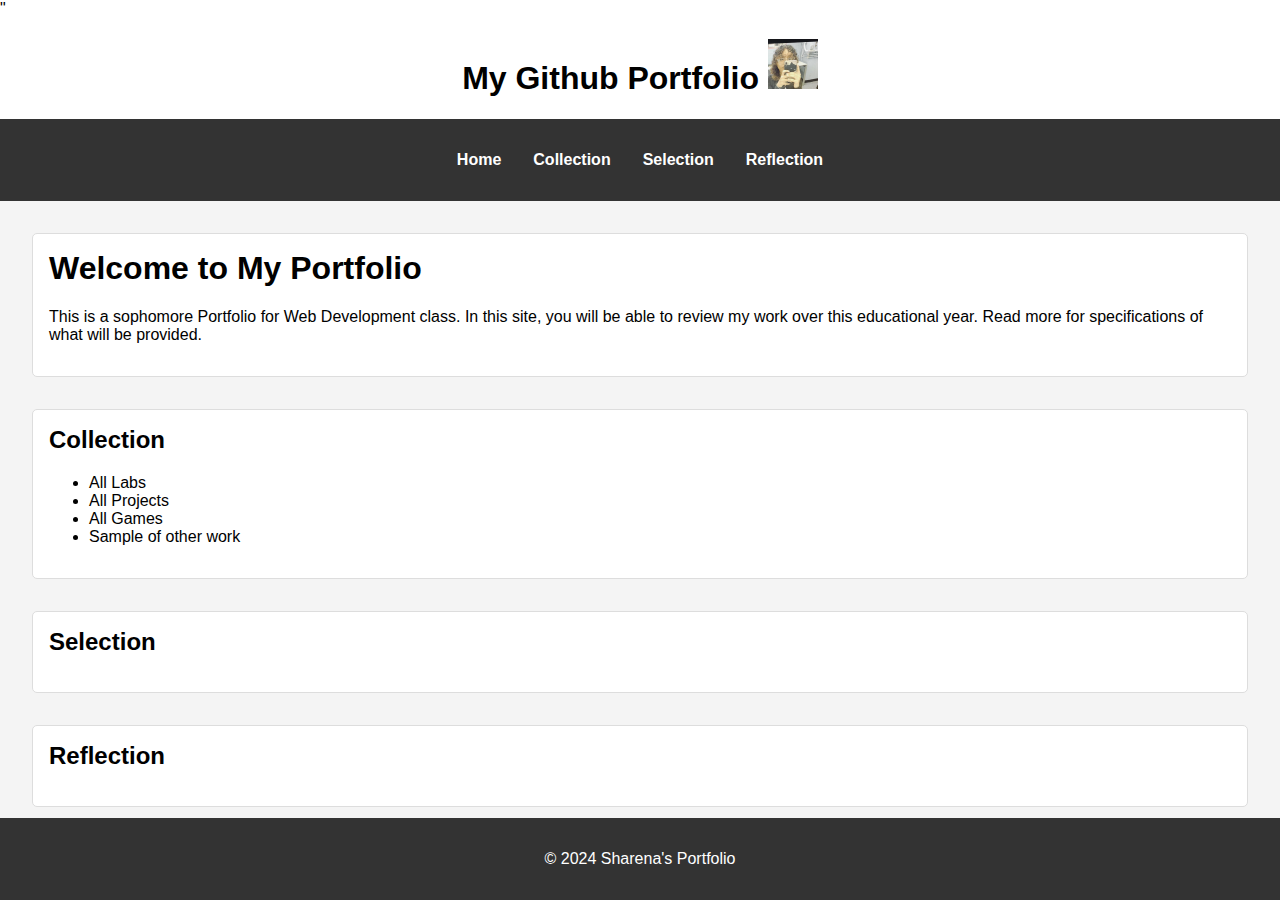
==== index.html @ bd6d1ee2 "Update index.html" ====
<!DOCTYPE html>
<html>
<head>
    <meta charset="UTF-8">
    <meta name="viewport" content="width=device-width, initial-scale=1.0">
    <title>Sharena's Portfolio</title>
     <link href="styles.css" type="text/css" rel="stylesheet">"
</head>
<body>
<center>
 <h1> My Github Portfolio <img src="mea.jpg" alt="me" width="50px"></h1>
</center>
  
    <header>
        <nav>
            <ul>
                <li><a href="#home">Home</a></li>
                <li><a href="#collection">Collection</a></li>
                <li><a href="#selection">Selection</a></li>
                <li><a href="#reflection">Reflection</a></li>
            </ul>
        </nav>
    </header>

    <main>
        <section id="home">
            <h1>Welcome to My Portfolio</h1> 
            <p>This is a sophomore Portfolio for Web Development class. In this site, you will be able to review my work over this educational year. Read more for specifications of what will be provided. </p>
        </section>

        <section id="collection">
            <h2>Collection</h2>
            <p></p>
            <ul>
                <li>All Labs</li>
                <li>All Projects</li>
                <li>All Games</li>
                <li>Sample of other work</li>
            </ul>
            <p></p>
        </section>

        <section id="selection">
            <h2>Selection</h2>
            <p></p>
        </section>

        <section id="reflection">
            <h2>Reflection</h2>
            <p></p>
            <p></p>
            <p></p>
        </section>
    </main>

    <footer>
        <p>© 2024 Sharena's Portfolio</p>
    </footer>
</body>
</html>
---- styles.css ----
body {
    font-family: Arial, sans-serif;
    margin: 0;
    padding: 0;
    box-sizing: border-box;
}

header {
    background-color: #333;
    color: white;
    padding: 1em 0;
}

nav ul {
    list-style: none;
    display: flex;
    justify-content: center;
    padding: 0;
}

nav ul li {
    margin: 0 1em;
}

nav ul li a {
    color: white;
    text-decoration: none;
    font-weight: bold;
}

nav ul li a:hover {
    text-decoration: underline;
}

main {
    padding: 2em;
    background-color: #f4f4f4;
}

section {
    margin-bottom: 2em;
    padding: 1em;
    background-color: white;
    border: 1px solid #ddd;
    border-radius: 5px;
}

section h1, section h2 {
    margin-top: 0;
}

footer {
    text-align: center;
    padding: 1em 0;
    background-color: #333;
    color: white;
    position: fixed;
    bottom: 0;
    width: 100%;
}
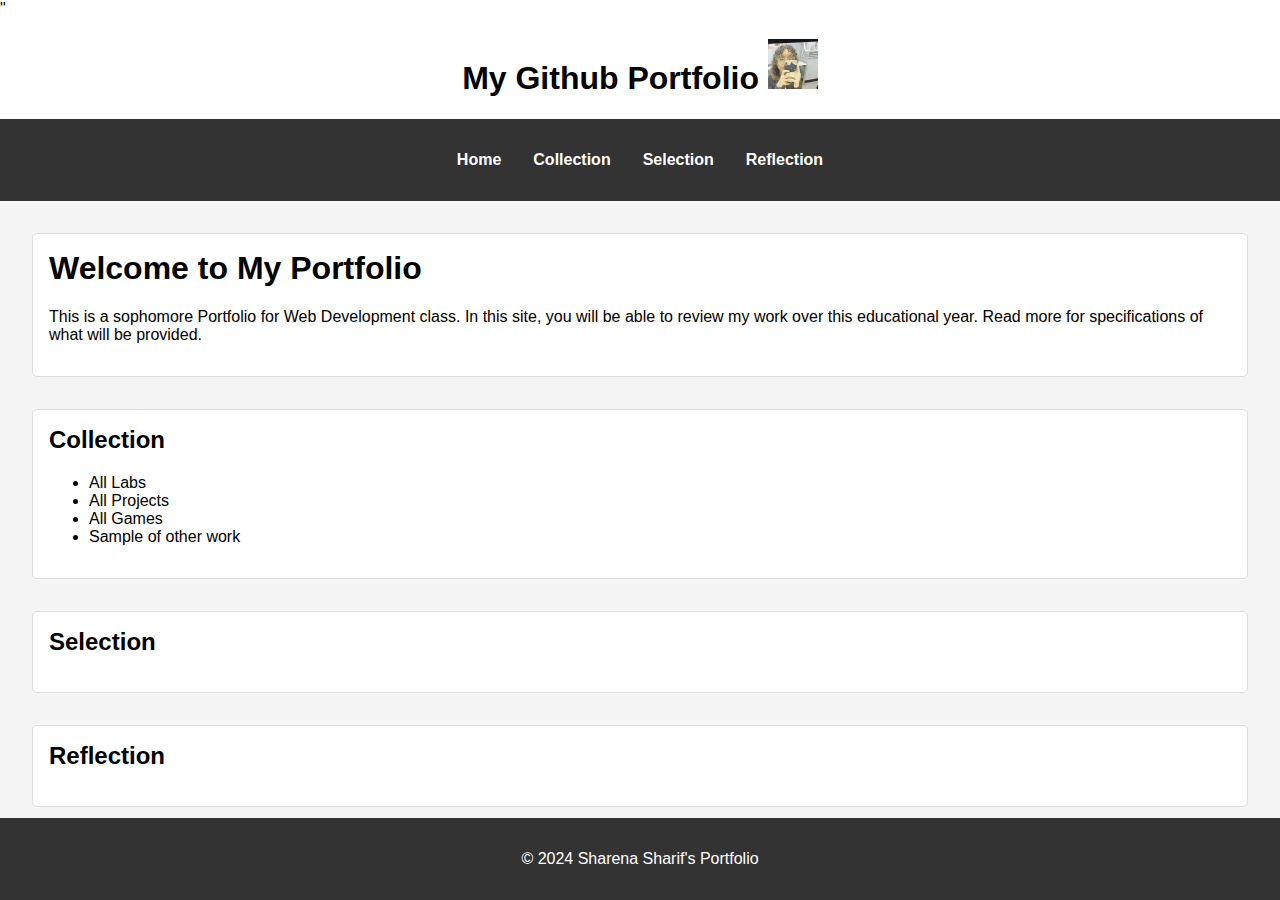
==== commit 9d001109: "Update index.html" ====
--- a/index.html
+++ b/index.html
@@ -54,7 +54,7 @@
     </main>
 
     <footer>
-        <p>© 2024 Sharena's Portfolio</p>
+        <p>© 2024 Sharena Sharif's Portfolio</p>
     </footer>
 </body>
 </html>
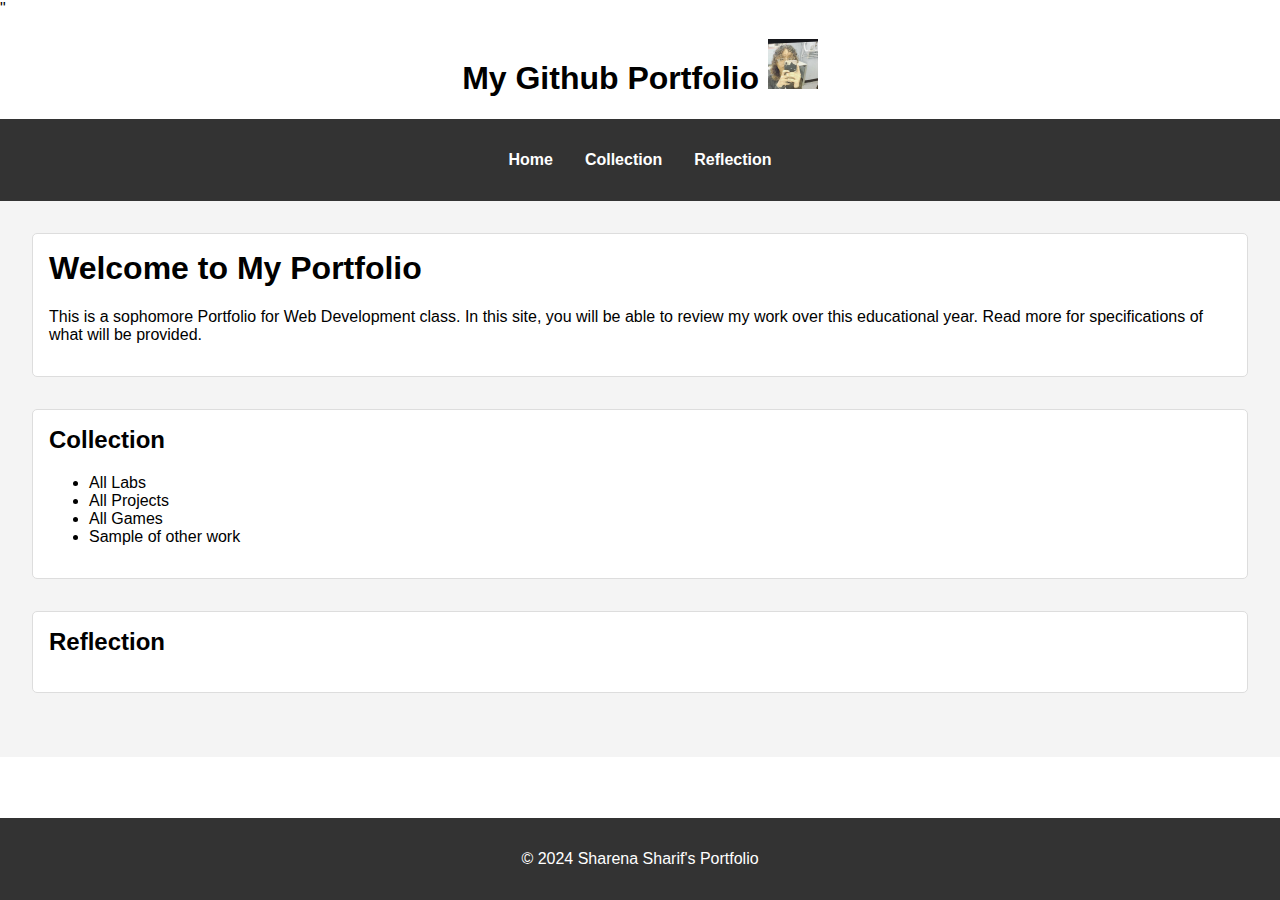
==== commit e3864636: "Update index.html" ====
--- a/index.html
+++ b/index.html
@@ -16,7 +16,6 @@
             <ul>
                 <li><a href="#home">Home</a></li>
                 <li><a href="#collection">Collection</a></li>
-                <li><a href="#selection">Selection</a></li>
                 <li><a href="#reflection">Reflection</a></li>
             </ul>
         </nav>
@@ -40,11 +39,6 @@
             <p></p>
         </section>
 
-        <section id="selection">
-            <h2>Selection</h2>
-            <p></p>
-        </section>
-
         <section id="reflection">
             <h2>Reflection</h2>
             <p></p>
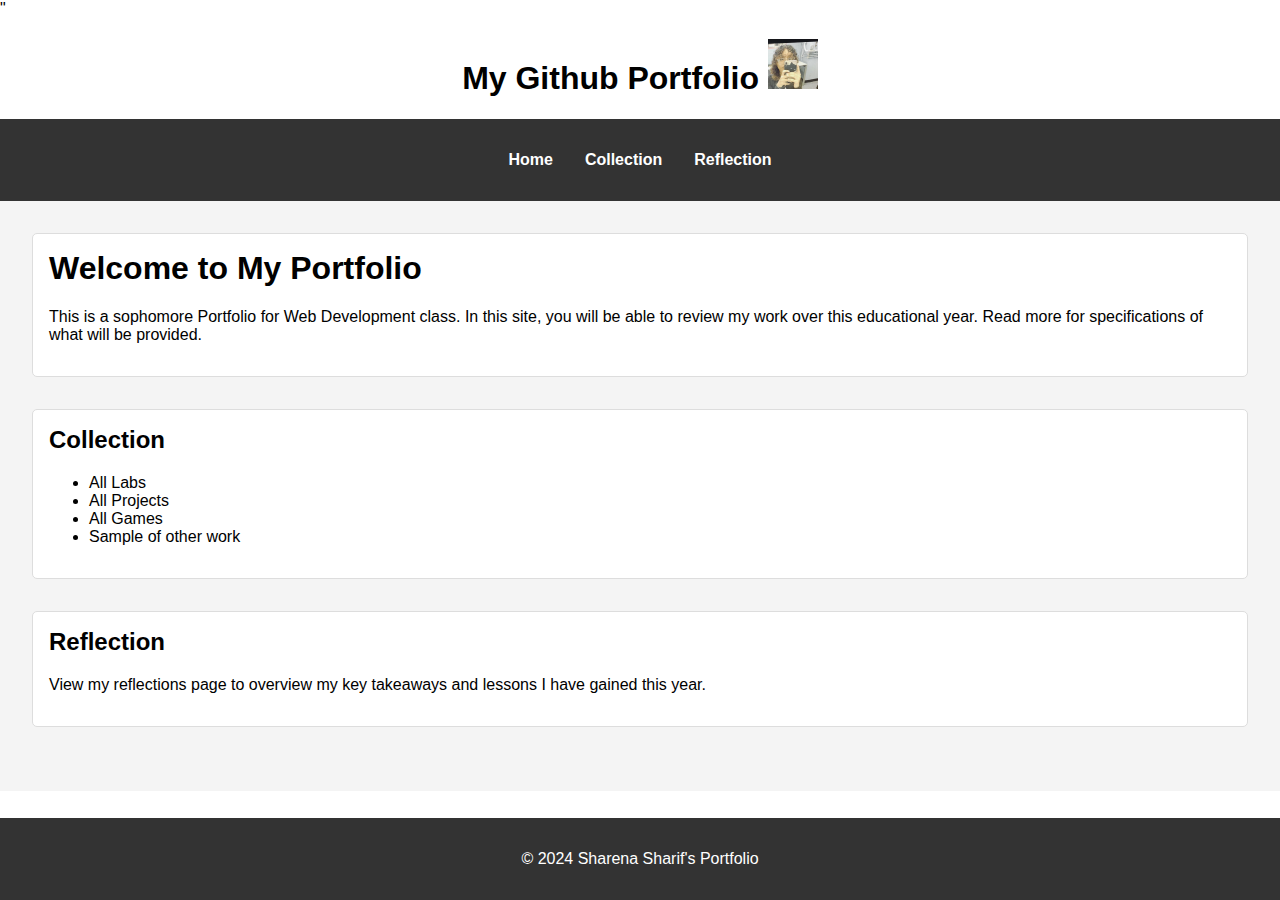
==== commit d0619e9e: "Update index.html" ====
--- a/index.html
+++ b/index.html
@@ -15,7 +15,7 @@
         <nav>
             <ul>
                 <li><a href="#home">Home</a></li>
-                <li><a href="#collection">Collection</a></li>
+                <li><a href="collection.html">Collection</a></li>
                 <li><a href="#reflection">Reflection</a></li>
             </ul>
         </nav>
@@ -41,9 +41,7 @@
 
         <section id="reflection">
             <h2>Reflection</h2>
-            <p></p>
-            <p></p>
-            <p></p>
+            <p>View my reflections page to overview my key takeaways and lessons I have gained this year. </p>
         </section>
     </main>
 
